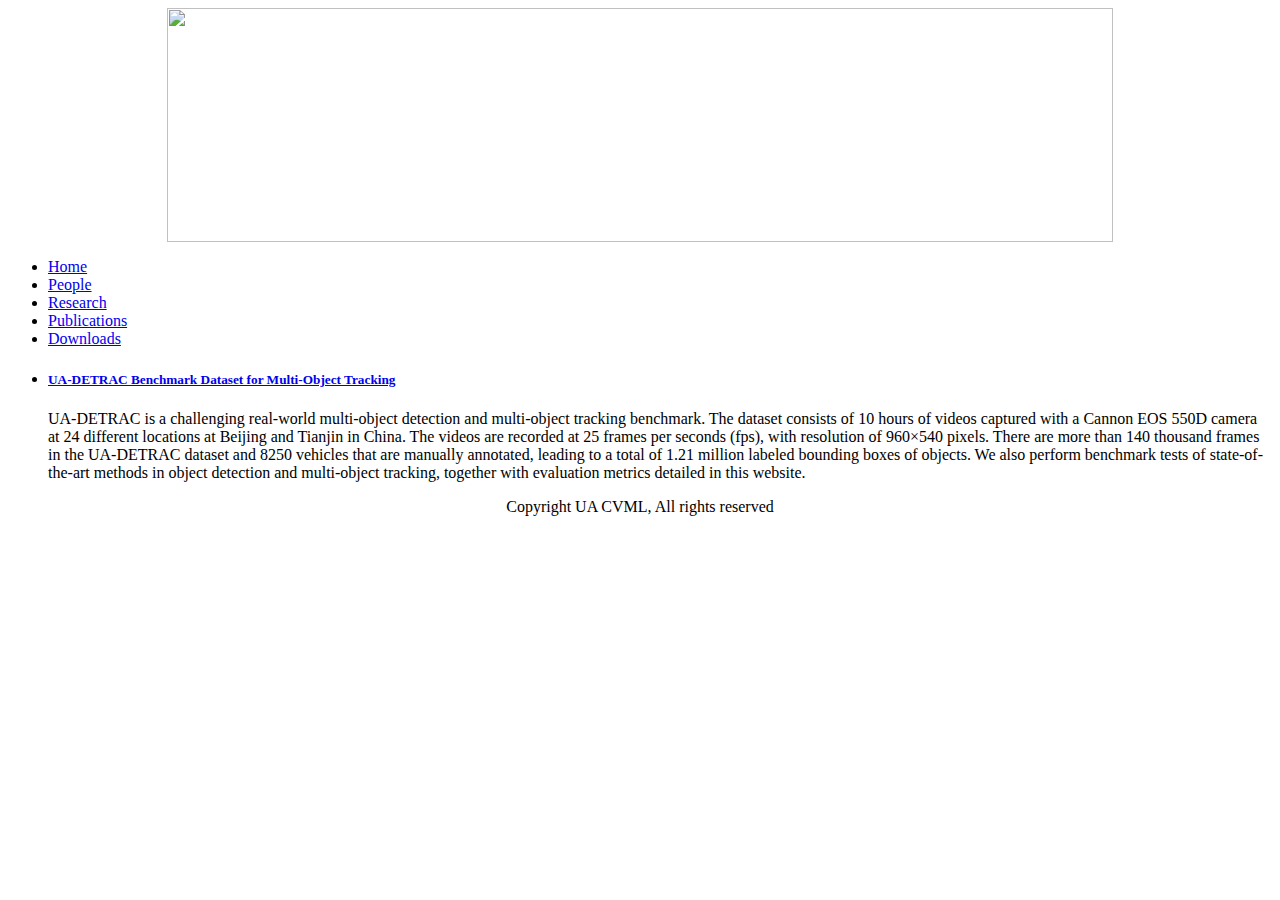
==== cvml_downloads.html @ 4a508520 "Add files via upload" ====
<!DOCTYPE html PUBLIC "-//W3C//DTD XHTML 1.0 Transitional//EN" "http://www.w3.org/TR/xhtml1/DTD/xhtml1-transitional.dtd">
<html xmlns="http://www.w3.org/1999/xhtml"><!-- InstanceBegin template="/Templates/mytemplate.dwt" codeOutsideHTMLIsLocked="false" -->
<head>
<meta http-equiv="Content-Type" content="text/html; charset=gb2312" />
<!-- InstanceBeginEditable name="doctitle" -->
<title>Welcome to UA CVML</title>
<!-- InstanceEndEditable -->
<link href="images/style.css" rel="stylesheet" type="text/css" />
<!-- InstanceBeginEditable name="head" --><!-- InstanceEndEditable -->
</head>

<body>
<div id="container">
  <div id="banner">
    <div align="center"><img src="images/original-home-bg.png" width="946" height="234" /></div>
  </div>
  <div id="nav">
    <ul>  
      <li><a href="index.html"> Home</a></li>
          <li><a href="cvml_people.html">People</a></li>
          <li><a href="cvml_research.html">Research</a></li>
          <li><a href="cvml_publications.html">Publications</a></li>
          <li><a href="cvml_downloads.html">Downloads</a></li>
    </ul>  
  </div>
<div id="content">
    <div id="left1"><!-- InstanceBeginEditable name="EditRegion3" -->
      <ul>
        <li>
          <h5><a href="http://detrac-db.rit.albany.edu/">UA-DETRAC Benchmark Dataset for Multi-Object Tracking</a>
          </h5>
          <div>
          UA-DETRAC is a challenging real-world multi-object detection and multi-object tracking benchmark. The dataset consists of 10 hours of videos captured with a Cannon EOS 550D camera at 24 different locations at Beijing and Tianjin in China. The videos are recorded at 25 frames per seconds (fps), with resolution of 960��540 pixels. There are more than 140 thousand frames in the UA-DETRAC dataset and 8250 vehicles that are manually annotated, leading to a total of 1.21 million labeled bounding boxes of objects. We also perform benchmark tests of state-of-the-art methods in object detection and multi-object tracking, together with evaluation metrics detailed in this website.</div>
        </li>
      </ul>
      <!-- InstanceEndEditable -->    </div>
  </div>
  
<script type='text/javascript' id='clustrmaps' src='//cdn.clustrmaps.com/map_v2.js?cl=ffffff&w=a&t=tt&d=l83n2h_sI62cL-T2h5XrSv4bKJ3s0QS6s1bWZc4Iymk'></script>
<div id="footer">
      <p align="center">Copyright UA CVML, All rights reserved</p>
  </div>
</div>
</body>
<!-- InstanceEnd --></html>
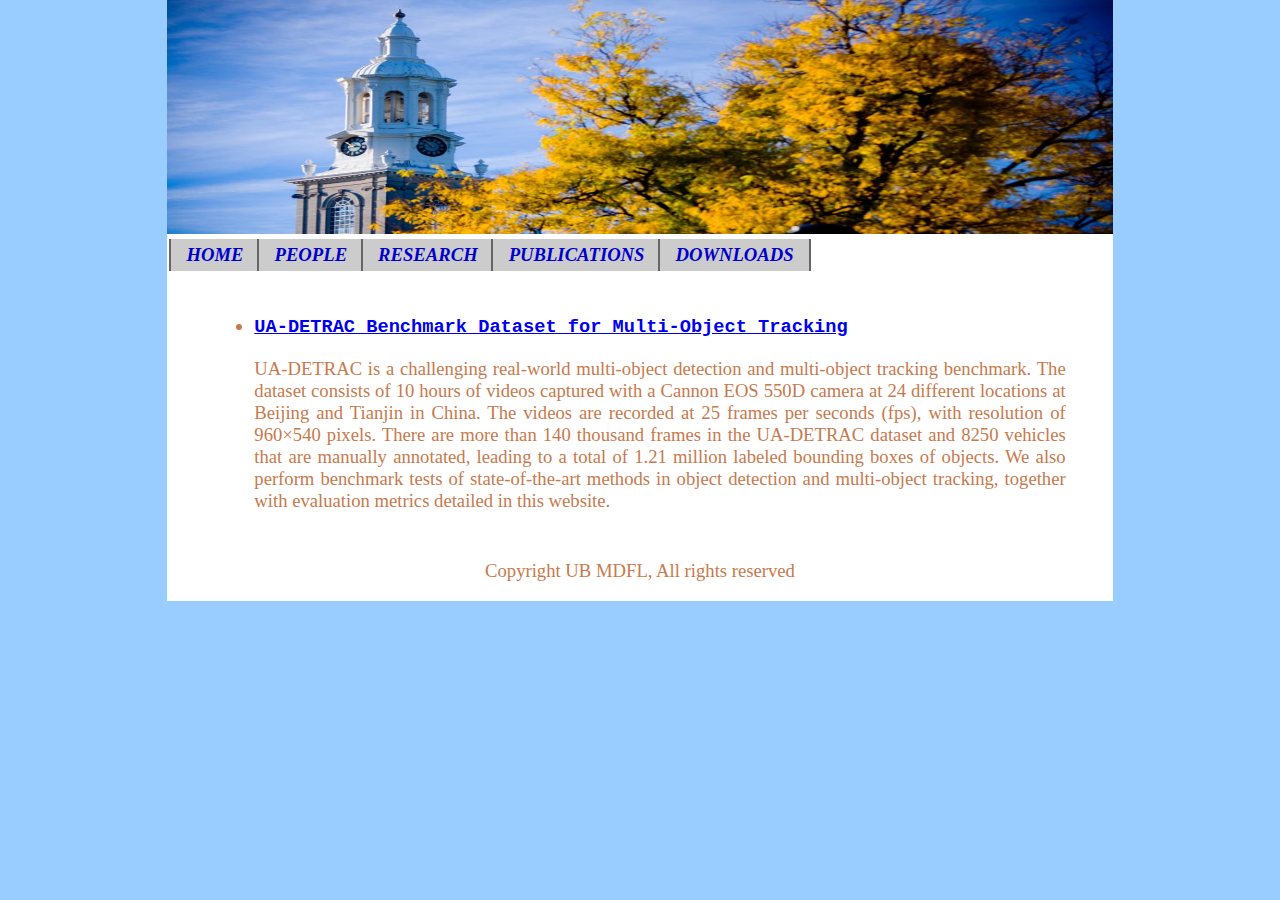
==== commit 338da2b8: "Add files via upload" ====
--- a/cvml_downloads.html
+++ b/cvml_downloads.html
@@ -12,7 +12,7 @@
 <body>
 <div id="container">
   <div id="banner">
-    <div align="center"><img src="images/original-home-bg.png" width="946" height="234" /></div>
+    <div align="center"><img src="images/buffalo-home-bg.jpg" width="946" height="234" /></div>
   </div>
   <div id="nav">
     <ul>  
@@ -36,9 +36,9 @@
       <!-- InstanceEndEditable -->    </div>
   </div>
   
-<script type='text/javascript' id='clustrmaps' src='//cdn.clustrmaps.com/map_v2.js?cl=ffffff&w=a&t=tt&d=l83n2h_sI62cL-T2h5XrSv4bKJ3s0QS6s1bWZc4Iymk'></script>
+<script type="text/javascript" id="clustrmaps" src="//cdn.clustrmaps.com/map_v2.js?d=a74aZzWI8LsSbJSftuiqxiA4zqGT138naVEKsiNizu4&cl=ffffff&w=a"></script>
 <div id="footer">
-      <p align="center">Copyright UA CVML, All rights reserved</p>
+      <p align="center">Copyright UB MDFL, All rights reserved</p>
   </div>
 </div>
 </body>
--- a/images/style.css
+++ b/images/style.css
@@ -0,0 +1,143 @@
+@charset "gb2312";
+/* CSS Document */
+
+body {
+	font-family: "Times New Roman", Times, serif;
+	font-size: 14pt;
+	color: #c77a4d;
+	background-color: #99CCFF;
+	margin: 0px;
+	padding: 0px;
+}
+#container {
+    width: 946px;
+	background-color: #FFF;	
+    padding: 0px;
+    margin: 0px auto;
+}
+#nav {
+	height:50px;
+	list-style-type: none;
+	border-top-style: none;
+	border-right-style: none;
+	border-bottom-style: none;
+	border-left-style: none;
+	vertical-align: middle;
+	text-align: center;
+	margin: 0 auto;
+}
+#nav li{
+	float:left;
+	padding:0;
+	margin:0;
+	list-style-type: none;
+	text-align: center;
+	display: inline;
+	left: 30px;
+}
+#nav li a{
+	text-decoration:none;
+	padding-top:5px;
+	display:block;
+	width:100%;
+	height:22px;
+	text-align:center;
+	background-color:#CCCCCC;
+	color: #0000CC;
+	margin:5px 25px 5px 2px;
+	font-family: "Times New Roman", Times, serif;
+	font-size: 14pt;
+	font-style: oblique;
+	font-weight: bolder;
+	text-transform: uppercase;
+	line-height: normal;
+	font-variant: normal;
+	padding-bottom: 5px;
+	border-right-width: 2px;
+	border-right-style: solid;
+	border-right-color: #666666;
+	border-left-width: 2px;
+	border-left-style: solid;
+	border-left-color: #666666;
+}
+#nav li a:hover{
+	background-color: #936;
+	color:#FFF;
+}
+#nav ul{
+	padding:0px;
+	margin:0px;
+	background-position: center center;
+	text-align: center;
+	display: inline;
+	font-family: "Times New Roman", Times, serif;
+}
+#left1, #left2,#right1,#right2{
+	width: 90%;
+	text-align: justify;
+	margin: 10px;
+	float:none;
+	padding-top: 0px;
+	padding-right: 0px;
+	padding-bottom: 0px;
+	padding-left: 0px;
+	margin: 0 auto;
+}
+#content {
+    margin: auto 0px;
+}
+#footer{
+	clear:both;       /* ����floatӰ��*/
+    height: 60px;
+	padding-top:10px;
+	text-align:center;
+}
+p a{
+	text-decoration:underline;
+	color: #000099;
+	font-family: "Times New Roman", Times, serif;
+	font-size: 14pt;
+}
+p a:hover{
+	color:#936;
+	text-decoration: underline;
+}
+h4{
+	color:#0000CC;
+	font-size: 16pt;
+	font-family: "Courier New", Courier, monospace;
+	font-weight: bold;
+	line-height: 0pt;
+}
+h4#title1{
+	padding:0px 0px 0px 0px;
+}
+h5{
+	color:#0000CC;
+	font-size: 14pt;
+	font-family: "Courier New", Courier, monospace;
+	font-weight: bold;
+	line-height: 0pt;
+}
+#photo1{
+	float:left;
+	margin-top: 0px;
+	margin-right: 0px;
+	margin-bottom: 0px;
+	margin-left: 0px;
+}
+#photo2{
+	float:left;
+	margin-top: 0px;
+	margin-right: 0px;
+	margin-bottom: 0px;
+	margin-left: 0px;
+}
+.photo_text {
+	width: 186px;
+	text-align:center;
+	margin: 0px 10px;
+}
+#hr {
+clear:both;
+}
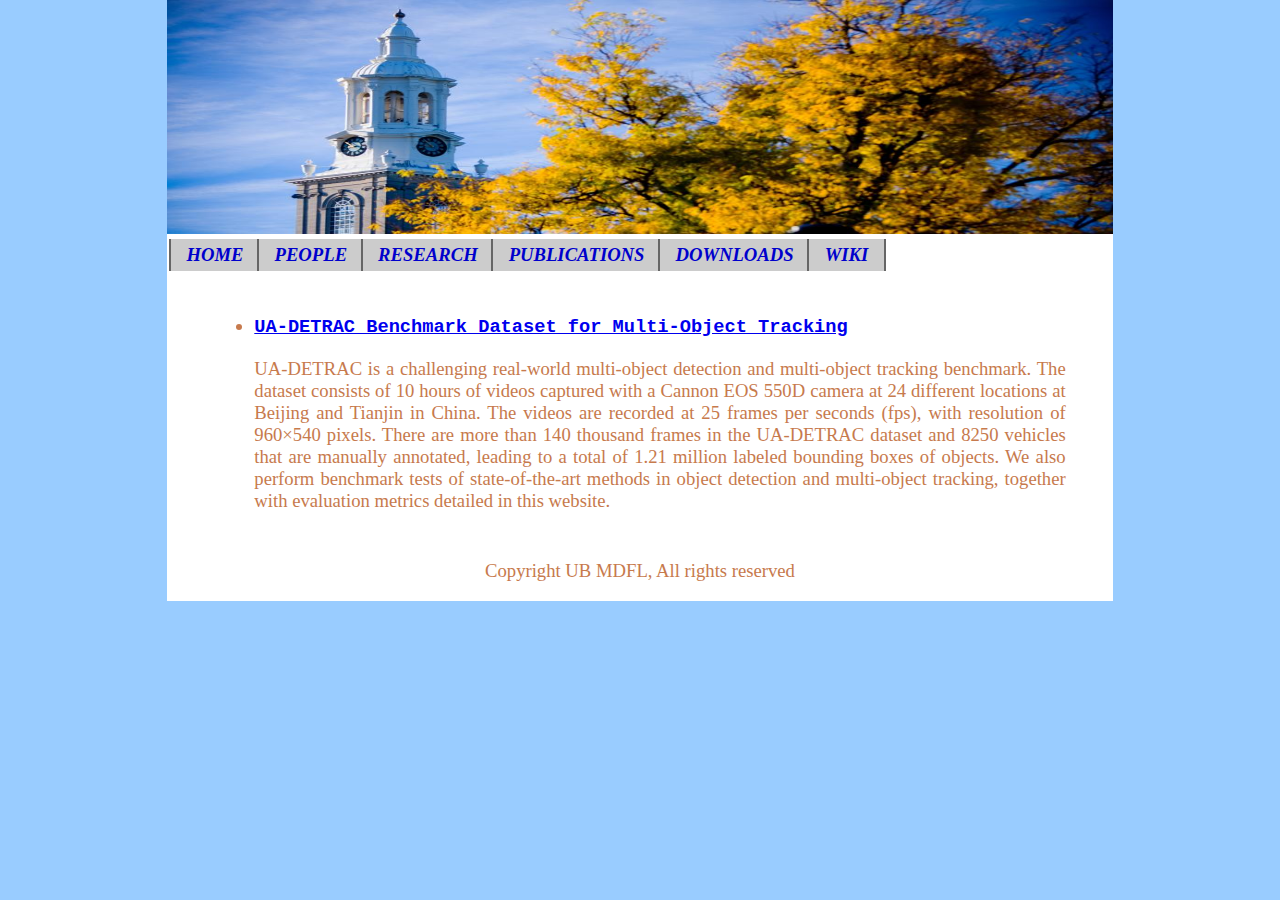
==== commit df4b4ca3: "Add files via upload" ====
--- a/cvml_downloads.html
+++ b/cvml_downloads.html
@@ -3,7 +3,7 @@
 <head>
 <meta http-equiv="Content-Type" content="text/html; charset=gb2312" />
 <!-- InstanceBeginEditable name="doctitle" -->
-<title>Welcome to UA CVML</title>
+<title>Welcome to UB MDFL</title>
 <!-- InstanceEndEditable -->
 <link href="images/style.css" rel="stylesheet" type="text/css" />
 <!-- InstanceBeginEditable name="head" --><!-- InstanceEndEditable -->
@@ -21,6 +21,7 @@
           <li><a href="cvml_research.html">Research</a></li>
           <li><a href="cvml_publications.html">Publications</a></li>
           <li><a href="cvml_downloads.html">Downloads</a></li>
+          <li><a href="cvml_wiki.html">Wiki</a></li>
     </ul>  
   </div>
 <div id="content">
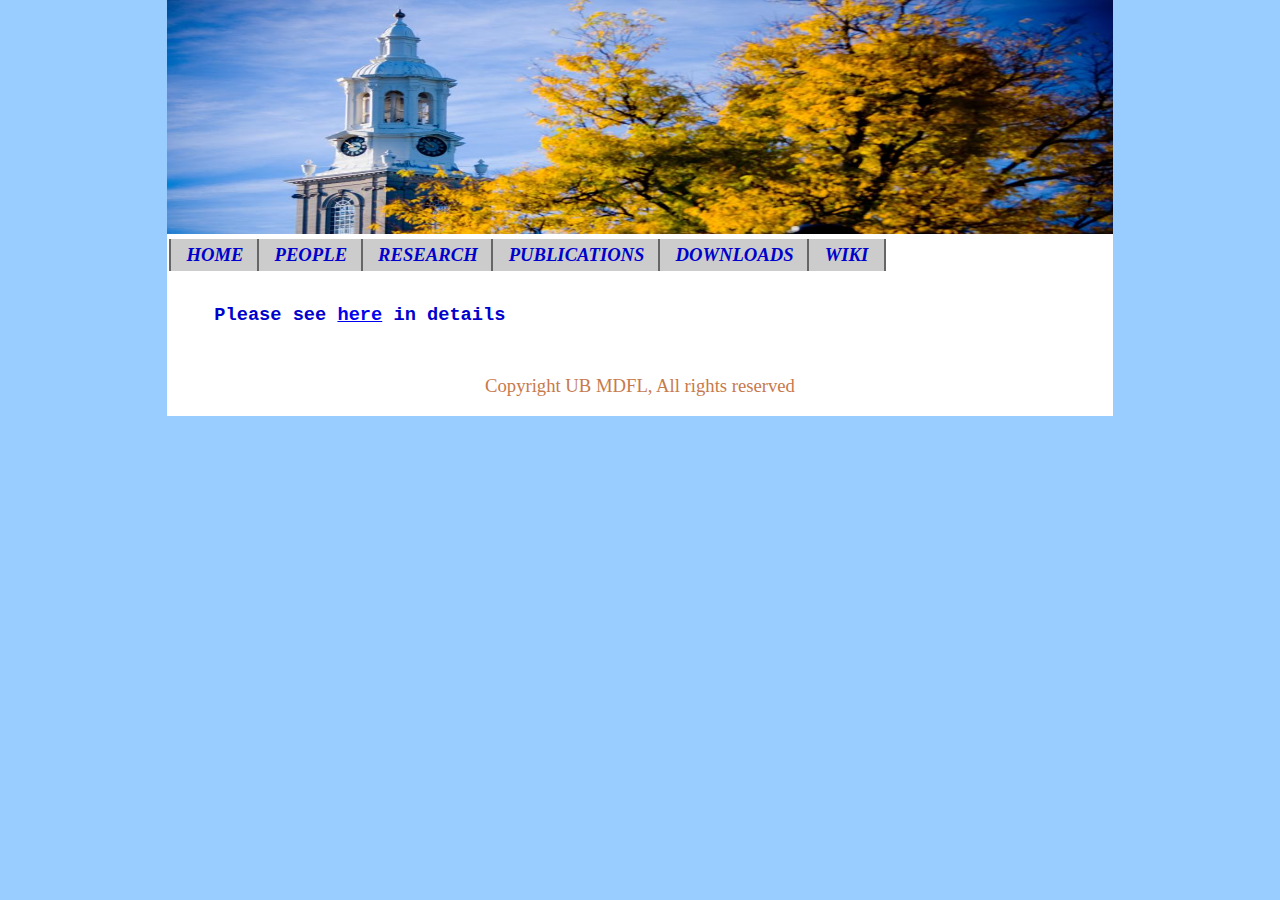
==== commit fc738026: "Add files via upload" ====
--- a/cvml_downloads.html
+++ b/cvml_downloads.html
@@ -26,14 +26,15 @@
   </div>
 <div id="content">
     <div id="left1"><!-- InstanceBeginEditable name="EditRegion3" -->
-      <ul>
+    	<h5>Please see <a href="https://cse.buffalo.edu/~siweilyu/lyu_download.html">here</a> in details</h5>
+      <!--<ul>
         <li>
           <h5><a href="http://detrac-db.rit.albany.edu/">UA-DETRAC Benchmark Dataset for Multi-Object Tracking</a>
           </h5>
           <div>
           UA-DETRAC is a challenging real-world multi-object detection and multi-object tracking benchmark. The dataset consists of 10 hours of videos captured with a Cannon EOS 550D camera at 24 different locations at Beijing and Tianjin in China. The videos are recorded at 25 frames per seconds (fps), with resolution of 960��540 pixels. There are more than 140 thousand frames in the UA-DETRAC dataset and 8250 vehicles that are manually annotated, leading to a total of 1.21 million labeled bounding boxes of objects. We also perform benchmark tests of state-of-the-art methods in object detection and multi-object tracking, together with evaluation metrics detailed in this website.</div>
         </li>
-      </ul>
+      </ul>-->
       <!-- InstanceEndEditable -->    </div>
   </div>
   
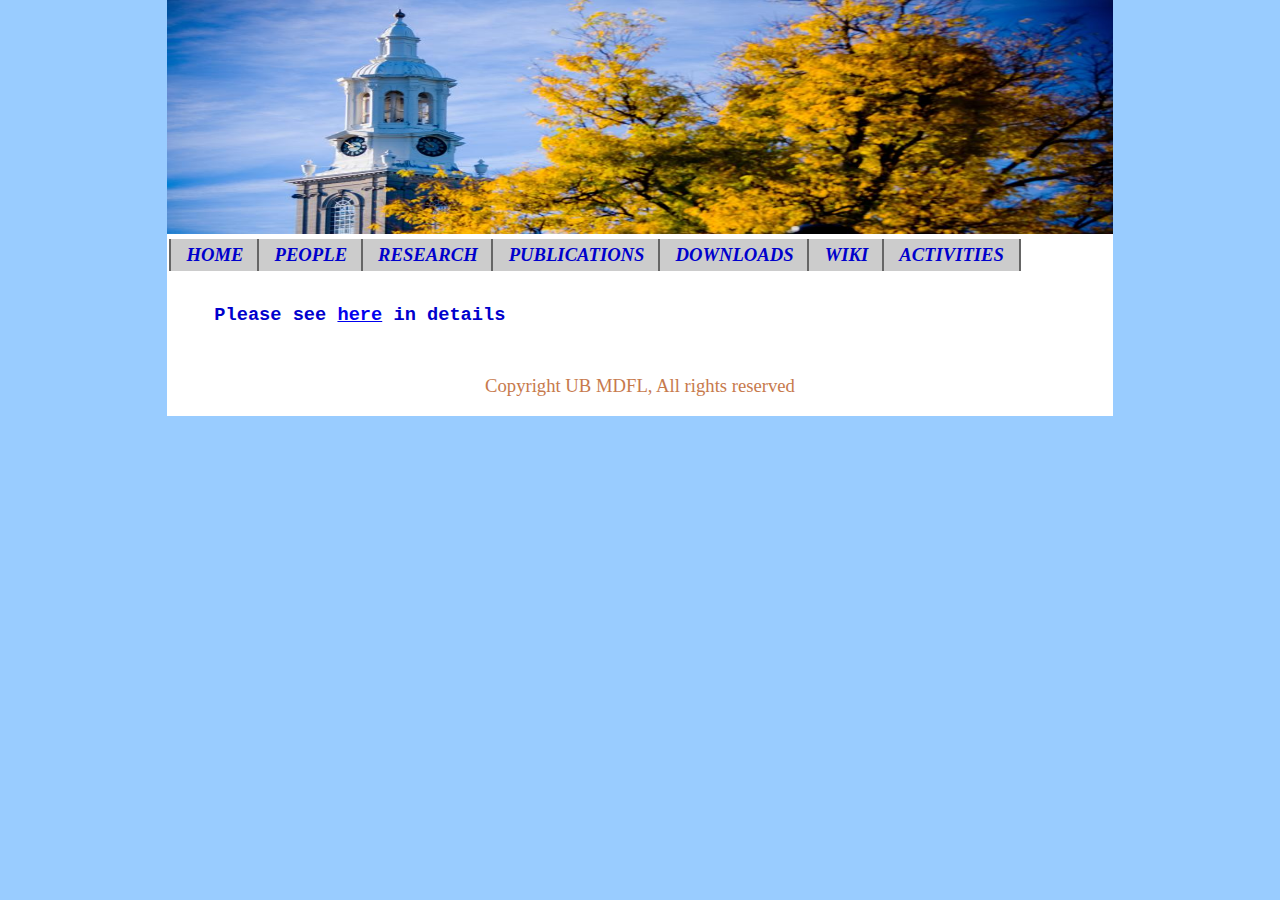
==== commit 50ffd7b4: "Add files via upload" ====
--- a/cvml_downloads.html
+++ b/cvml_downloads.html
@@ -22,6 +22,7 @@
           <li><a href="cvml_publications.html">Publications</a></li>
           <li><a href="cvml_downloads.html">Downloads</a></li>
           <li><a href="cvml_wiki.html">Wiki</a></li>
+          <li><a href="cvml_activities.html">Activities</a></li>
     </ul>  
   </div>
 <div id="content">
